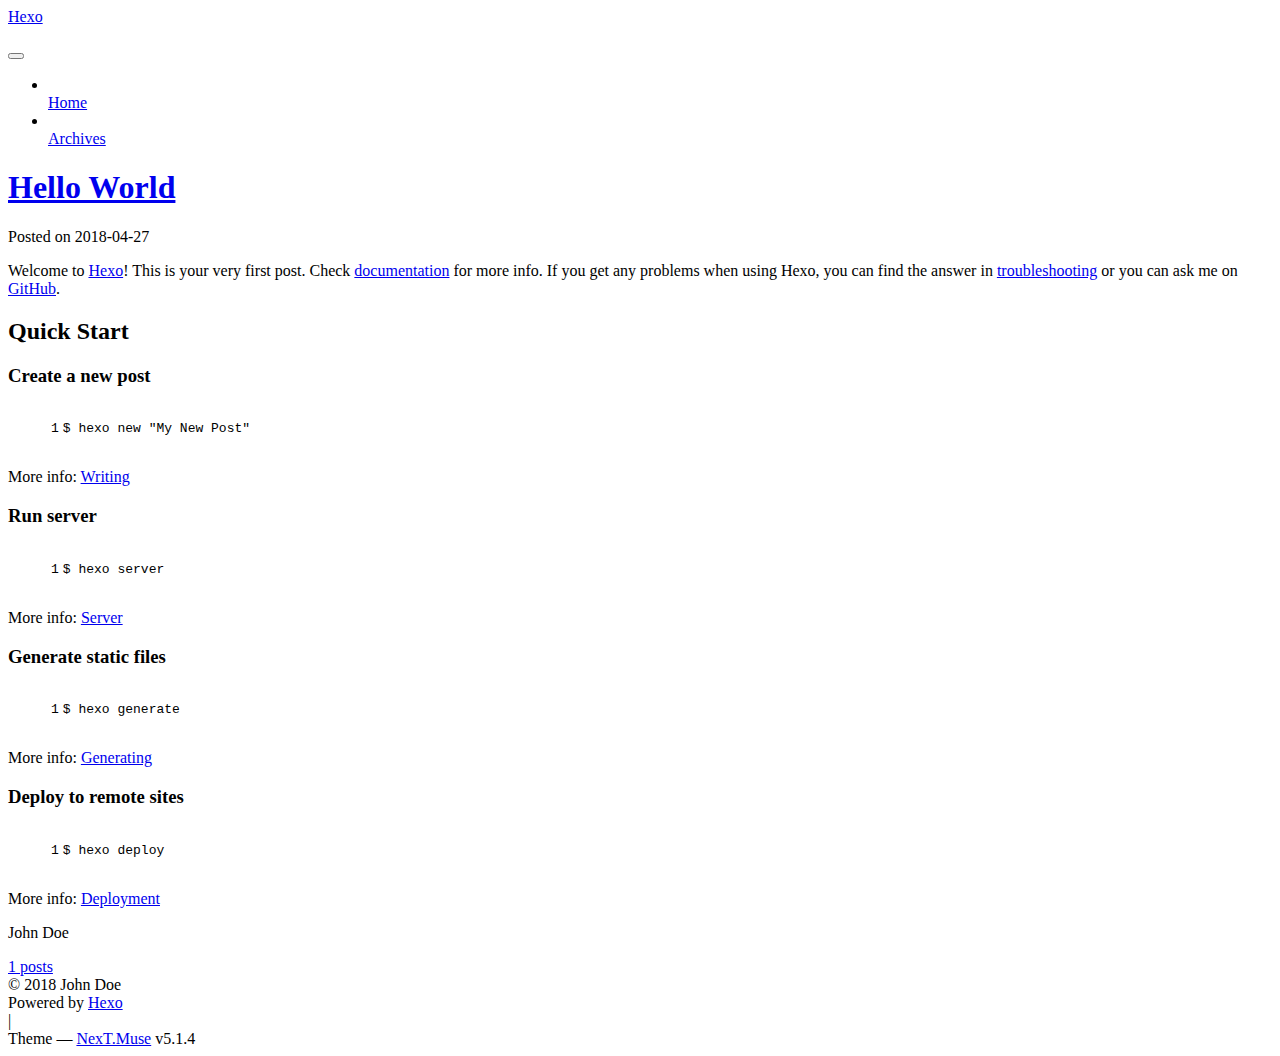
==== index.html @ a75dc96c "Site updated: 2018-04-29 16:10:20" ====
<!DOCTYPE html>



  


<html class="theme-next muse use-motion" lang="">
<head>
  <meta charset="UTF-8"/>
<meta http-equiv="X-UA-Compatible" content="IE=edge" />
<meta name="viewport" content="width=device-width, initial-scale=1, maximum-scale=1"/>
<meta name="theme-color" content="#222">









<meta http-equiv="Cache-Control" content="no-transform" />
<meta http-equiv="Cache-Control" content="no-siteapp" />
















  
  
  <link href="/lib/fancybox/source/jquery.fancybox.css?v=2.1.5" rel="stylesheet" type="text/css" />







<link href="/lib/font-awesome/css/font-awesome.min.css?v=4.6.2" rel="stylesheet" type="text/css" />

<link href="/css/main.css?v=5.1.4" rel="stylesheet" type="text/css" />


  <link rel="apple-touch-icon" sizes="180x180" href="/images/apple-touch-icon-next.png?v=5.1.4">


  <link rel="icon" type="image/png" sizes="32x32" href="/images/favicon-32x32-next.png?v=5.1.4">


  <link rel="icon" type="image/png" sizes="16x16" href="/images/favicon-16x16-next.png?v=5.1.4">


  <link rel="mask-icon" href="/images/logo.svg?v=5.1.4" color="#222">





  <meta name="keywords" content="Jiang,Hui" />










<meta property="og:type" content="website">
<meta property="og:title" content="Hexo">
<meta property="og:url" content="http://yoursite.com/index.html">
<meta property="og:site_name" content="Hexo">
<meta property="og:locale" content="default">
<meta name="twitter:card" content="summary">
<meta name="twitter:title" content="Hexo">



<script type="text/javascript" id="hexo.configurations">
  var NexT = window.NexT || {};
  var CONFIG = {
    root: '/',
    scheme: 'Muse',
    version: '5.1.4',
    sidebar: {"position":"left","display":"post","offset":12,"b2t":false,"scrollpercent":false,"onmobile":false},
    fancybox: true,
    tabs: true,
    motion: {"enable":true,"async":false,"transition":{"post_block":"fadeIn","post_header":"slideDownIn","post_body":"slideDownIn","coll_header":"slideLeftIn","sidebar":"slideUpIn"}},
    duoshuo: {
      userId: '0',
      author: 'Author'
    },
    algolia: {
      applicationID: '',
      apiKey: '',
      indexName: '',
      hits: {"per_page":10},
      labels: {"input_placeholder":"Search for Posts","hits_empty":"We didn't find any results for the search: ${query}","hits_stats":"${hits} results found in ${time} ms"}
    }
  };
</script>



  <link rel="canonical" href="http://yoursite.com/"/>





  <title>Hexo</title>
  








</head>

<body itemscope itemtype="http://schema.org/WebPage" lang="default">

  
  
    
  

  <div class="container sidebar-position-left 
  page-home">
    <div class="headband"></div>

    <header id="header" class="header" itemscope itemtype="http://schema.org/WPHeader">
      <div class="header-inner"><div class="site-brand-wrapper">
  <div class="site-meta ">
    

    <div class="custom-logo-site-title">
      <a href="/"  class="brand" rel="start">
        <span class="logo-line-before"><i></i></span>
        <span class="site-title">Hexo</span>
        <span class="logo-line-after"><i></i></span>
      </a>
    </div>
      
        <p class="site-subtitle"></p>
      
  </div>

  <div class="site-nav-toggle">
    <button>
      <span class="btn-bar"></span>
      <span class="btn-bar"></span>
      <span class="btn-bar"></span>
    </button>
  </div>
</div>

<nav class="site-nav">
  

  
    <ul id="menu" class="menu">
      
        
        <li class="menu-item menu-item-home">
          <a href="/" rel="section">
            
              <i class="menu-item-icon fa fa-fw fa-home"></i> <br />
            
            Home
          </a>
        </li>
      
        
        <li class="menu-item menu-item-archives">
          <a href="/archives/" rel="section">
            
              <i class="menu-item-icon fa fa-fw fa-archive"></i> <br />
            
            Archives
          </a>
        </li>
      

      
    </ul>
  

  
</nav>



 </div>
    </header>

    <main id="main" class="main">
      <div class="main-inner">
        <div class="content-wrap">
          <div id="content" class="content">
            
  <section id="posts" class="posts-expand">
    
      

  

  
  
  

  <article class="post post-type-normal" itemscope itemtype="http://schema.org/Article">
  
  
  
  <div class="post-block">
    <link itemprop="mainEntityOfPage" href="http://yoursite.com/2018/04/27/hello-world/">

    <span hidden itemprop="author" itemscope itemtype="http://schema.org/Person">
      <meta itemprop="name" content="John Doe">
      <meta itemprop="description" content="">
      <meta itemprop="image" content="/images/avatar.gif">
    </span>

    <span hidden itemprop="publisher" itemscope itemtype="http://schema.org/Organization">
      <meta itemprop="name" content="Hexo">
    </span>

    
      <header class="post-header">

        
        
          <h1 class="post-title" itemprop="name headline">
                
                <a class="post-title-link" href="/2018/04/27/hello-world/" itemprop="url">Hello World</a></h1>
        

        <div class="post-meta">
          <span class="post-time">
            
              <span class="post-meta-item-icon">
                <i class="fa fa-calendar-o"></i>
              </span>
              
                <span class="post-meta-item-text">Posted on</span>
              
              <time title="Post created" itemprop="dateCreated datePublished" datetime="2018-04-27T11:59:45+08:00">
                2018-04-27
              </time>
            

            

            
          </span>

          

          
            
          

          
          

          

          

          

        </div>
      </header>
    

    
    
    
    <div class="post-body" itemprop="articleBody">

      
      

      
        
          
            <p>Welcome to <a href="https://hexo.io/" target="_blank" rel="noopener">Hexo</a>! This is your very first post. Check <a href="https://hexo.io/docs/" target="_blank" rel="noopener">documentation</a> for more info. If you get any problems when using Hexo, you can find the answer in <a href="https://hexo.io/docs/troubleshooting.html" target="_blank" rel="noopener">troubleshooting</a> or you can ask me on <a href="https://github.com/hexojs/hexo/issues" target="_blank" rel="noopener">GitHub</a>.</p>
<h2 id="Quick-Start"><a href="#Quick-Start" class="headerlink" title="Quick Start"></a>Quick Start</h2><h3 id="Create-a-new-post"><a href="#Create-a-new-post" class="headerlink" title="Create a new post"></a>Create a new post</h3><figure class="highlight bash"><table><tr><td class="gutter"><pre><span class="line">1</span><br></pre></td><td class="code"><pre><span class="line">$ hexo new <span class="string">"My New Post"</span></span><br></pre></td></tr></table></figure>
<p>More info: <a href="https://hexo.io/docs/writing.html" target="_blank" rel="noopener">Writing</a></p>
<h3 id="Run-server"><a href="#Run-server" class="headerlink" title="Run server"></a>Run server</h3><figure class="highlight bash"><table><tr><td class="gutter"><pre><span class="line">1</span><br></pre></td><td class="code"><pre><span class="line">$ hexo server</span><br></pre></td></tr></table></figure>
<p>More info: <a href="https://hexo.io/docs/server.html" target="_blank" rel="noopener">Server</a></p>
<h3 id="Generate-static-files"><a href="#Generate-static-files" class="headerlink" title="Generate static files"></a>Generate static files</h3><figure class="highlight bash"><table><tr><td class="gutter"><pre><span class="line">1</span><br></pre></td><td class="code"><pre><span class="line">$ hexo generate</span><br></pre></td></tr></table></figure>
<p>More info: <a href="https://hexo.io/docs/generating.html" target="_blank" rel="noopener">Generating</a></p>
<h3 id="Deploy-to-remote-sites"><a href="#Deploy-to-remote-sites" class="headerlink" title="Deploy to remote sites"></a>Deploy to remote sites</h3><figure class="highlight bash"><table><tr><td class="gutter"><pre><span class="line">1</span><br></pre></td><td class="code"><pre><span class="line">$ hexo deploy</span><br></pre></td></tr></table></figure>
<p>More info: <a href="https://hexo.io/docs/deployment.html" target="_blank" rel="noopener">Deployment</a></p>

          
        
      
    </div>
    
    
    

    

    

    

    <footer class="post-footer">
      

      

      

      
      
        <div class="post-eof"></div>
      
    </footer>
  </div>
  
  
  
  </article>


    
  </section>

  


          </div>
          


          

        </div>
        
          
  
  <div class="sidebar-toggle">
    <div class="sidebar-toggle-line-wrap">
      <span class="sidebar-toggle-line sidebar-toggle-line-first"></span>
      <span class="sidebar-toggle-line sidebar-toggle-line-middle"></span>
      <span class="sidebar-toggle-line sidebar-toggle-line-last"></span>
    </div>
  </div>

  <aside id="sidebar" class="sidebar">
    
    <div class="sidebar-inner">

      

      

      <section class="site-overview-wrap sidebar-panel sidebar-panel-active">
        <div class="site-overview">
          <div class="site-author motion-element" itemprop="author" itemscope itemtype="http://schema.org/Person">
            
              <p class="site-author-name" itemprop="name">John Doe</p>
              <p class="site-description motion-element" itemprop="description"></p>
          </div>

          <nav class="site-state motion-element">

            
              <div class="site-state-item site-state-posts">
              
                <a href="/archives/">
              
                  <span class="site-state-item-count">1</span>
                  <span class="site-state-item-name">posts</span>
                </a>
              </div>
            

            

            

          </nav>

          

          

          
          

          
          

          

        </div>
      </section>

      

      

    </div>
  </aside>


        
      </div>
    </main>

    <footer id="footer" class="footer">
      <div class="footer-inner">
        <div class="copyright">&copy; <span itemprop="copyrightYear">2018</span>
  <span class="with-love">
    <i class="fa fa-user"></i>
  </span>
  <span class="author" itemprop="copyrightHolder">John Doe</span>

  
</div>


  <div class="powered-by">Powered by <a class="theme-link" target="_blank" href="https://hexo.io">Hexo</a></div>



  <span class="post-meta-divider">|</span>



  <div class="theme-info">Theme &mdash; <a class="theme-link" target="_blank" href="https://github.com/iissnan/hexo-theme-next">NexT.Muse</a> v5.1.4</div>




        







        
      </div>
    </footer>

    
      <div class="back-to-top">
        <i class="fa fa-arrow-up"></i>
        
      </div>
    

    

  </div>

  

<script type="text/javascript">
  if (Object.prototype.toString.call(window.Promise) !== '[object Function]') {
    window.Promise = null;
  }
</script>









  












  
  
    <script type="text/javascript" src="/lib/jquery/index.js?v=2.1.3"></script>
  

  
  
    <script type="text/javascript" src="/lib/fastclick/lib/fastclick.min.js?v=1.0.6"></script>
  

  
  
    <script type="text/javascript" src="/lib/jquery_lazyload/jquery.lazyload.js?v=1.9.7"></script>
  

  
  
    <script type="text/javascript" src="/lib/velocity/velocity.min.js?v=1.2.1"></script>
  

  
  
    <script type="text/javascript" src="/lib/velocity/velocity.ui.min.js?v=1.2.1"></script>
  

  
  
    <script type="text/javascript" src="/lib/fancybox/source/jquery.fancybox.pack.js?v=2.1.5"></script>
  


  


  <script type="text/javascript" src="/js/src/utils.js?v=5.1.4"></script>

  <script type="text/javascript" src="/js/src/motion.js?v=5.1.4"></script>



  
  

  

  


  <script type="text/javascript" src="/js/src/bootstrap.js?v=5.1.4"></script>



  


  




	





  





  












  





  

  

  

  
  

  

  

  

</body>
</html>
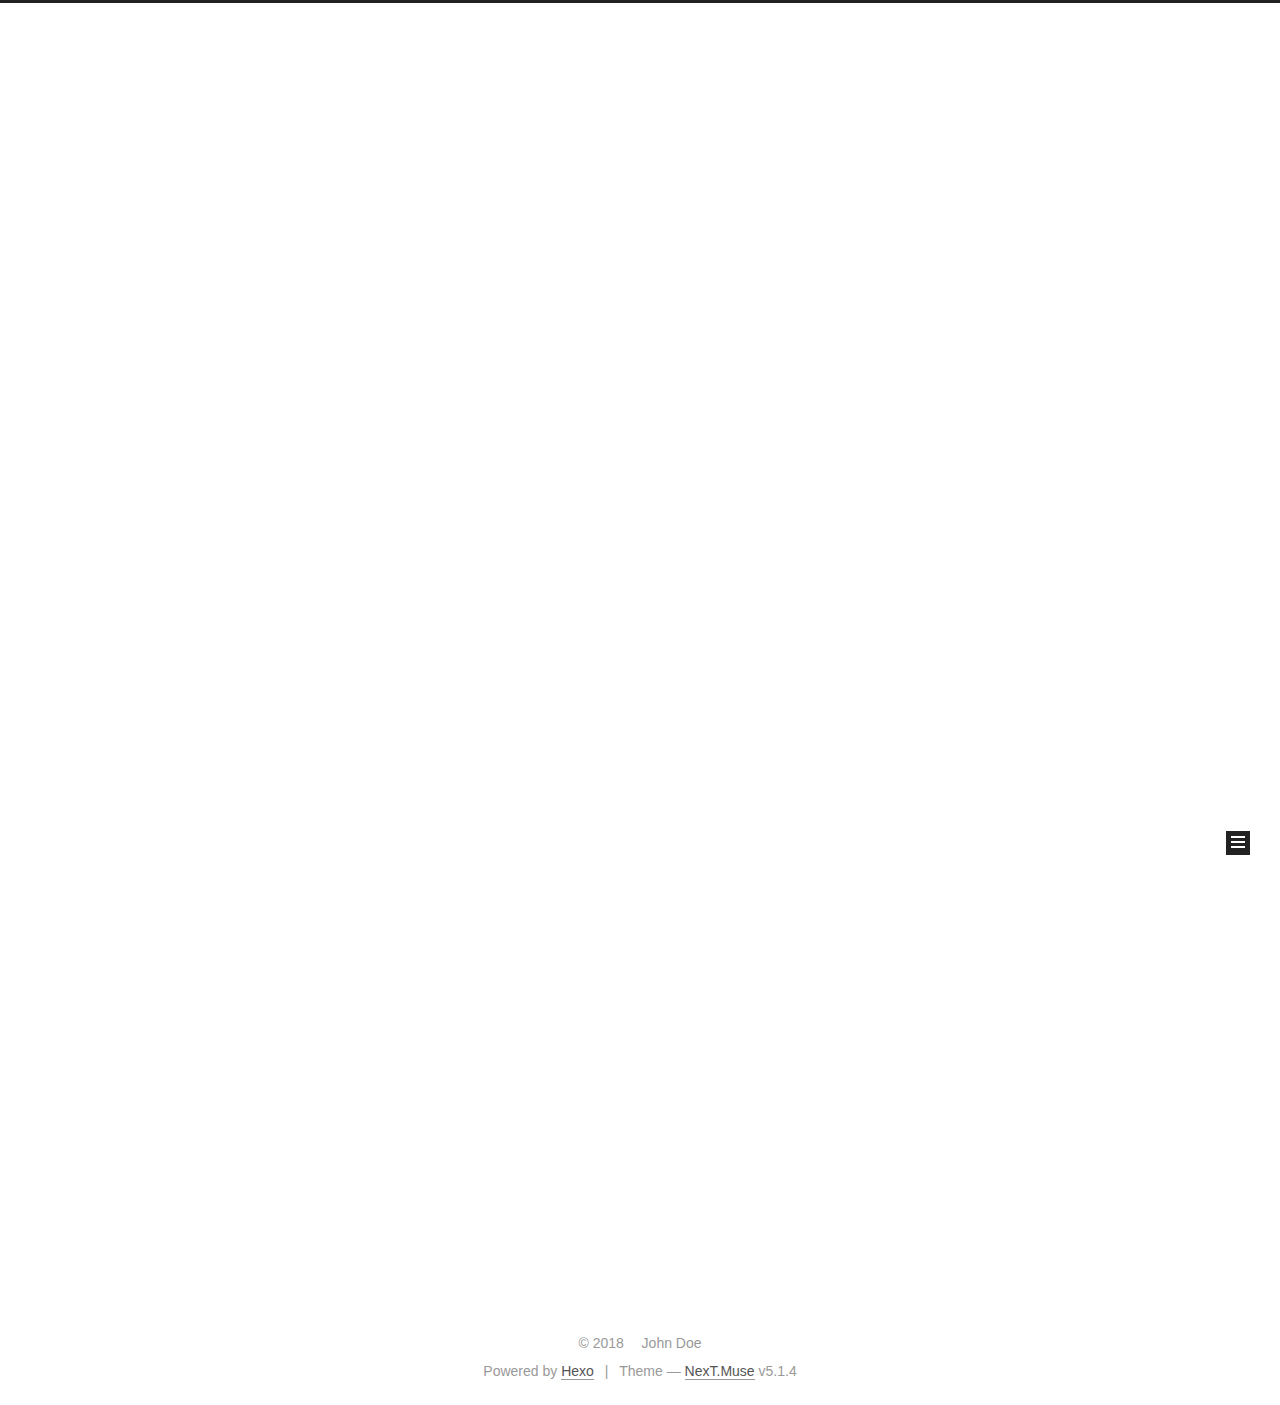
==== commit c2356a4c: "Site updated: 2018-04-29 16:12:42" ====
--- a/index.html
+++ b/index.html
@@ -68,7 +68,7 @@
 
 
 
-  <meta name="keywords" content="Jiang,Hui" />
+  <meta name="keywords" content="Hexo, NexT" />
 
 
 
--- a/css/main.css
+++ b/css/main.css
@@ -0,0 +1,2662 @@
+/* normalize.css v3.0.2 | MIT License | git.io/normalize */
+html {
+  font-family: sans-serif; /* 1 */
+  -ms-text-size-adjust: 100%; /* 2 */
+  -webkit-text-size-adjust: 100%; /* 2 */
+}
+body {
+  margin: 0;
+}
+article,
+aside,
+details,
+figcaption,
+figure,
+footer,
+header,
+hgroup,
+main,
+menu,
+nav,
+section,
+summary {
+  display: block;
+}
+audio,
+canvas,
+progress,
+video {
+  display: inline-block; /* 1 */
+  vertical-align: baseline; /* 2 */
+}
+audio:not([controls]) {
+  display: none;
+  height: 0;
+}
+[hidden],
+template {
+  display: none;
+}
+a {
+  background-color: transparent;
+}
+a:active,
+a:hover {
+  outline: 0;
+}
+abbr[title] {
+  border-bottom: 1px dotted;
+}
+b,
+strong {
+  font-weight: bold;
+}
+dfn {
+  font-style: italic;
+}
+h1 {
+  font-size: 2em;
+  margin: 0.67em 0;
+}
+mark {
+  background: #ff0;
+  color: #000;
+}
+small {
+  font-size: 80%;
+}
+sub,
+sup {
+  font-size: 75%;
+  line-height: 0;
+  position: relative;
+  vertical-align: baseline;
+}
+sup {
+  top: -0.5em;
+}
+sub {
+  bottom: -0.25em;
+}
+img {
+  border: 0;
+}
+svg:not(:root) {
+  overflow: hidden;
+}
+figure {
+  margin: 1em 40px;
+}
+hr {
+  -moz-box-sizing: content-box;
+  box-sizing: content-box;
+  height: 0;
+}
+pre {
+  overflow: auto;
+}
+code,
+kbd,
+pre,
+samp {
+  font-family: monospace, monospace;
+  font-size: 1em;
+}
+button,
+input,
+optgroup,
+select,
+textarea {
+  color: inherit; /* 1 */
+  font: inherit; /* 2 */
+  margin: 0; /* 3 */
+}
+button {
+  overflow: visible;
+}
+button,
+select {
+  text-transform: none;
+}
+button,
+html input[type="button"],
+input[type="reset"],
+input[type="submit"] {
+  -webkit-appearance: button; /* 2 */
+  cursor: pointer; /* 3 */
+}
+button[disabled],
+html input[disabled] {
+  cursor: default;
+}
+button::-moz-focus-inner,
+input::-moz-focus-inner {
+  border: 0;
+  padding: 0;
+}
+input {
+  line-height: normal;
+}
+input[type="checkbox"],
+input[type="radio"] {
+  box-sizing: border-box; /* 1 */
+  padding: 0; /* 2 */
+}
+input[type="number"]::-webkit-inner-spin-button,
+input[type="number"]::-webkit-outer-spin-button {
+  height: auto;
+}
+input[type="search"] {
+  -webkit-appearance: textfield; /* 1 */
+  -moz-box-sizing: content-box;
+  -webkit-box-sizing: content-box; /* 2 */
+  box-sizing: content-box;
+}
+input[type="search"]::-webkit-search-cancel-button,
+input[type="search"]::-webkit-search-decoration {
+  -webkit-appearance: none;
+}
+fieldset {
+  border: 1px solid #c0c0c0;
+  margin: 0 2px;
+  padding: 0.35em 0.625em 0.75em;
+}
+legend {
+  border: 0; /* 1 */
+  padding: 0; /* 2 */
+}
+textarea {
+  overflow: auto;
+}
+optgroup {
+  font-weight: bold;
+}
+table {
+  border-collapse: collapse;
+  border-spacing: 0;
+}
+td,
+th {
+  padding: 0;
+}
+::selection {
+  background: #262a30;
+  color: #fff;
+}
+body {
+  position: relative;
+  font-family: 'Lato', "PingFang SC", "Microsoft YaHei", sans-serif;
+  font-size: 14px;
+  line-height: 2;
+  color: #555;
+  background: #fff;
+}
+@media (max-width: 767px) {
+  body {
+    padding-right: 0 !important;
+  }
+}
+@media (min-width: 768px) and (max-width: 991px) {
+  body {
+    padding-right: 0 !important;
+  }
+}
+@media (min-width: 1600px) {
+  body {
+    font-size: 16px;
+  }
+}
+h1,
+h2,
+h3,
+h4,
+h5,
+h6 {
+  margin: 0;
+  padding: 0;
+  font-weight: bold;
+  line-height: 1.5;
+  font-family: 'Lato', "PingFang SC", "Microsoft YaHei", sans-serif;
+}
+h2,
+h3,
+h4,
+h5,
+h6 {
+  margin: 20px 0 15px;
+}
+h1 {
+  font-size: 22px;
+}
+@media (max-width: 767px) {
+  h1 {
+    font-size: 18px;
+  }
+}
+h2 {
+  font-size: 20px;
+}
+@media (max-width: 767px) {
+  h2 {
+    font-size: 16px;
+  }
+}
+h3 {
+  font-size: 18px;
+}
+@media (max-width: 767px) {
+  h3 {
+    font-size: 14px;
+  }
+}
+h4 {
+  font-size: 16px;
+}
+@media (max-width: 767px) {
+  h4 {
+    font-size: 12px;
+  }
+}
+h5 {
+  font-size: 14px;
+}
+@media (max-width: 767px) {
+  h5 {
+    font-size: 10px;
+  }
+}
+h6 {
+  font-size: 12px;
+}
+@media (max-width: 767px) {
+  h6 {
+    font-size: 8px;
+  }
+}
+p {
+  margin: 0 0 20px 0;
+}
+a {
+  color: #555;
+  text-decoration: none;
+  outline: none;
+  border-bottom: 1px solid #999;
+  word-wrap: break-word;
+}
+a:hover {
+  color: #222;
+  border-bottom-color: #222;
+}
+blockquote {
+  margin: 0;
+  padding: 0;
+}
+img {
+  display: block;
+  margin: auto;
+  max-width: 100%;
+  height: auto;
+}
+hr {
+  margin: 40px 0;
+  height: 3px;
+  border: none;
+  background-color: #ddd;
+  background-image: repeating-linear-gradient(-45deg, #fff, #fff 4px, transparent 4px, transparent 8px);
+}
+blockquote {
+  padding: 0 15px;
+  color: #666;
+  border-left: 4px solid #ddd;
+}
+blockquote cite::before {
+  content: "-";
+  padding: 0 5px;
+}
+dt {
+  font-weight: 700;
+}
+dd {
+  margin: 0;
+  padding: 0;
+}
+kbd {
+  border: 1px solid #ccc;
+  border-radius: 0.2em;
+  box-shadow: 0.1em 0.1em 0.2em rgba(0,0,0,0.1);
+  background-color: #f9f9f9;
+  font-family: inherit;
+  background-image: -webkit-linear-gradient(top, #eee, #fff, #eee);
+  padding: 0.1em 0.3em;
+  white-space: nowrap;
+}
+.text-left {
+  text-align: left;
+}
+.text-center {
+  text-align: center;
+}
+.text-right {
+  text-align: right;
+}
+.text-justify {
+  text-align: justify;
+}
+.text-nowrap {
+  white-space: nowrap;
+}
+.text-lowercase {
+  text-transform: lowercase;
+}
+.text-uppercase {
+  text-transform: uppercase;
+}
+.text-capitalize {
+  text-transform: capitalize;
+}
+.center-block {
+  display: block;
+  margin-left: auto;
+  margin-right: auto;
+}
+.clearfix:before,
+.clearfix:after {
+  content: " ";
+  display: table;
+}
+.clearfix:after {
+  clear: both;
+}
+.pullquote {
+  width: 45%;
+}
+.pullquote.left {
+  float: left;
+  margin-left: 5px;
+  margin-right: 10px;
+}
+.pullquote.right {
+  float: right;
+  margin-left: 10px;
+  margin-right: 5px;
+}
+.affix.affix.affix {
+  position: fixed;
+}
+.translation {
+  margin-top: -20px;
+  font-size: 14px;
+  color: #999;
+}
+.scrollbar-measure {
+  width: 100px;
+  height: 100px;
+  overflow: scroll;
+  position: absolute;
+  top: -9999px;
+}
+.use-motion .motion-element {
+  opacity: 0;
+}
+table {
+  margin: 20px 0;
+  width: 100%;
+  border-collapse: collapse;
+  border-spacing: 0;
+  border: 1px solid #ddd;
+  font-size: 14px;
+  table-layout: fixed;
+  word-wrap: break-all;
+}
+table>tbody>tr:nth-of-type(odd) {
+  background-color: #f9f9f9;
+}
+table>tbody>tr:hover {
+  background-color: #f5f5f5;
+}
+caption,
+th,
+td {
+  padding: 8px;
+  text-align: left;
+  vertical-align: middle;
+  font-weight: normal;
+}
+th,
+td {
+  border-bottom: 3px solid #ddd;
+  border-right: 1px solid #eee;
+}
+th {
+  padding-bottom: 10px;
+  font-weight: 700;
+}
+td {
+  border-bottom-width: 1px;
+}
+html,
+body {
+  height: 100%;
+}
+.container {
+  position: relative;
+  min-height: 100%;
+}
+.header-inner {
+  margin: 0 auto;
+  padding: 100px 0 70px;
+  width: 700px;
+}
+@media (min-width: 1600px) {
+  .container .header-inner {
+    width: 900px;
+  }
+}
+.main {
+  padding-bottom: 150px;
+}
+.main-inner {
+  margin: 0 auto;
+  width: 700px;
+}
+@media (min-width: 1600px) {
+  .container .main-inner {
+    width: 900px;
+  }
+}
+.footer {
+  position: absolute;
+  left: 0;
+  bottom: 0;
+  width: 100%;
+  min-height: 50px;
+}
+.footer-inner {
+  box-sizing: border-box;
+  margin: 20px auto;
+  width: 700px;
+}
+@media (min-width: 1600px) {
+  .container .footer-inner {
+    width: 900px;
+  }
+}
+pre,
+.highlight {
+  overflow: auto;
+  margin: 20px 0;
+  padding: 0;
+  font-size: 13px;
+  color: #4d4d4c;
+  background: #f7f7f7;
+  line-height: 1.6;
+}
+pre,
+code {
+  font-family: consolas, Menlo, "PingFang SC", "Microsoft YaHei", monospace;
+}
+code {
+  padding: 2px 4px;
+  word-wrap: break-word;
+  color: #555;
+  background: #eee;
+  border-radius: 3px;
+  font-size: 13px;
+}
+pre {
+  padding: 10px;
+}
+pre code {
+  padding: 0;
+  color: #4d4d4c;
+  background: none;
+  text-shadow: none;
+}
+.highlight {
+  border-radius: 1px;
+}
+.highlight pre {
+  border: none;
+  margin: 0;
+  padding: 10px 0;
+}
+.highlight table {
+  margin: 0;
+  width: auto;
+  border: none;
+}
+.highlight td {
+  border: none;
+  padding: 0;
+}
+.highlight figcaption {
+  font-size: 1em;
+  color: #4d4d4c;
+  line-height: 1em;
+  margin-bottom: 1em;
+}
+.highlight figcaption:before,
+.highlight figcaption:after {
+  content: " ";
+  display: table;
+}
+.highlight figcaption:after {
+  clear: both;
+}
+.highlight figcaption a {
+  float: right;
+  color: #4d4d4c;
+}
+.highlight figcaption a:hover {
+  border-bottom-color: #4d4d4c;
+}
+.highlight .gutter pre {
+  padding-left: 10px;
+  padding-right: 10px;
+  color: #869194;
+  text-align: right;
+  background-color: #eff2f3;
+}
+.highlight .code pre {
+  width: 100%;
+  padding-left: 10px;
+  padding-right: 10px;
+  background-color: #f7f7f7;
+}
+.highlight .line {
+  height: 20px;
+}
+.gutter {
+  -webkit-user-select: none;
+  -moz-user-select: none;
+  -ms-user-select: none;
+  user-select: none;
+}
+.gist table {
+  width: auto;
+}
+.gist table td {
+  border: none;
+}
+pre .deletion {
+  background: #fdd;
+}
+pre .addition {
+  background: #dfd;
+}
+pre .meta {
+  color: #8959a8;
+}
+pre .comment {
+  color: #8e908c;
+}
+pre .variable,
+pre .attribute,
+pre .tag,
+pre .regexp,
+pre .ruby .constant,
+pre .xml .tag .title,
+pre .xml .pi,
+pre .xml .doctype,
+pre .html .doctype,
+pre .css .id,
+pre .css .class,
+pre .css .pseudo {
+  color: #c82829;
+}
+pre .number,
+pre .preprocessor,
+pre .built_in,
+pre .literal,
+pre .params,
+pre .constant,
+pre .command {
+  color: #f5871f;
+}
+pre .ruby .class .title,
+pre .css .rules .attribute,
+pre .string,
+pre .value,
+pre .inheritance,
+pre .header,
+pre .ruby .symbol,
+pre .xml .cdata,
+pre .special,
+pre .number,
+pre .formula {
+  color: #718c00;
+}
+pre .title,
+pre .css .hexcolor {
+  color: #3e999f;
+}
+pre .function,
+pre .python .decorator,
+pre .python .title,
+pre .ruby .function .title,
+pre .ruby .title .keyword,
+pre .perl .sub,
+pre .javascript .title,
+pre .coffeescript .title {
+  color: #4271ae;
+}
+pre .keyword,
+pre .javascript .function {
+  color: #8959a8;
+}
+.full-image.full-image.full-image.full-image {
+  border: none;
+  max-width: 100%;
+  width: auto;
+  margin: 20px auto 25px;
+}
+@media (min-width: 992px) {
+  .full-image.full-image.full-image.full-image {
+    max-width: none;
+    width: 110%;
+    margin: 25px -5%;
+  }
+}
+.blockquote-center,
+.page-home .post-type-quote blockquote,
+.page-post-detail .post-type-quote blockquote {
+  position: relative;
+  margin: 40px 0;
+  padding: 0;
+  border-left: none;
+  text-align: center;
+}
+.blockquote-center::before,
+.page-home .post-type-quote blockquote::before,
+.page-post-detail .post-type-quote blockquote::before,
+.blockquote-center::after,
+.page-home .post-type-quote blockquote::after,
+.page-post-detail .post-type-quote blockquote::after {
+  position: absolute;
+  content: ' ';
+  display: block;
+  width: 100%;
+  height: 24px;
+  opacity: 0.2;
+  background-repeat: no-repeat;
+  background-position: 0 -6px;
+  background-size: 22px 22px;
+}
+.blockquote-center::before,
+.page-home .post-type-quote blockquote::before,
+.page-post-detail .post-type-quote blockquote::before {
+  top: -20px;
+  background-image: url("../images/quote-l.svg");
+  border-top: 1px solid #ccc;
+}
+.blockquote-center::after,
+.page-home .post-type-quote blockquote::after,
+.page-post-detail .post-type-quote blockquote::after {
+  bottom: -20px;
+  background-image: url("../images/quote-r.svg");
+  border-bottom: 1px solid #ccc;
+  background-position: 100% 8px;
+}
+.blockquote-center p,
+.page-home .post-type-quote blockquote p,
+.page-post-detail .post-type-quote blockquote p,
+.blockquote-center div,
+.page-home .post-type-quote blockquote div,
+.page-post-detail .post-type-quote blockquote div {
+  text-align: center;
+}
+.post .post-body .group-picture img {
+  box-sizing: border-box;
+  padding: 0 3px;
+  border: none;
+}
+.post .group-picture-row {
+  overflow: hidden;
+  margin-top: 6px;
+}
+.post .group-picture-row:first-child {
+  margin-top: 0;
+}
+.post .group-picture-column {
+  float: left;
+}
+.page-post-detail .post-body .group-picture-column {
+  float: none;
+  margin-top: 10px;
+  width: auto !important;
+}
+.page-post-detail .post-body .group-picture-column img {
+  margin: 0 auto;
+}
+.page-archive .group-picture-container {
+  overflow: hidden;
+}
+.page-archive .group-picture-row {
+  float: left;
+}
+.page-archive .group-picture-row:first-child {
+  margin-top: 6px;
+}
+.page-archive .group-picture-column {
+  max-width: 150px;
+  max-height: 150px;
+}
+.post-body .note {
+  position: relative;
+  padding: 15px;
+  margin-bottom: 20px;
+  border: 1px solid #eee;
+  border-left-width: 5px;
+  border-radius: 3px;
+}
+.post-body .note h2,
+.post-body .note h3,
+.post-body .note h4,
+.post-body .note h5,
+.post-body .note h6 {
+  margin-top: 0;
+  margin-bottom: 0;
+  border-bottom: initial;
+  padding-top: 0 !important;
+}
+.post-body .note p:first-child,
+.post-body .note ul:first-child,
+.post-body .note ol:first-child,
+.post-body .note table:first-child,
+.post-body .note pre:first-child,
+.post-body .note blockquote:first-child {
+  margin-top: 0;
+}
+.post-body .note p:last-child,
+.post-body .note ul:last-child,
+.post-body .note ol:last-child,
+.post-body .note table:last-child,
+.post-body .note pre:last-child,
+.post-body .note blockquote:last-child {
+  margin-bottom: 0;
+}
+.post-body .note.default {
+  border-left-color: #777;
+}
+.post-body .note.default h2,
+.post-body .note.default h3,
+.post-body .note.default h4,
+.post-body .note.default h5,
+.post-body .note.default h6 {
+  color: #777;
+}
+.post-body .note.primary {
+  border-left-color: #6f42c1;
+}
+.post-body .note.primary h2,
+.post-body .note.primary h3,
+.post-body .note.primary h4,
+.post-body .note.primary h5,
+.post-body .note.primary h6 {
+  color: #6f42c1;
+}
+.post-body .note.info {
+  border-left-color: #428bca;
+}
+.post-body .note.info h2,
+.post-body .note.info h3,
+.post-body .note.info h4,
+.post-body .note.info h5,
+.post-body .note.info h6 {
+  color: #428bca;
+}
+.post-body .note.success {
+  border-left-color: #5cb85c;
+}
+.post-body .note.success h2,
+.post-body .note.success h3,
+.post-body .note.success h4,
+.post-body .note.success h5,
+.post-body .note.success h6 {
+  color: #5cb85c;
+}
+.post-body .note.warning {
+  border-left-color: #f0ad4e;
+}
+.post-body .note.warning h2,
+.post-body .note.warning h3,
+.post-body .note.warning h4,
+.post-body .note.warning h5,
+.post-body .note.warning h6 {
+  color: #f0ad4e;
+}
+.post-body .note.danger {
+  border-left-color: #d9534f;
+}
+.post-body .note.danger h2,
+.post-body .note.danger h3,
+.post-body .note.danger h4,
+.post-body .note.danger h5,
+.post-body .note.danger h6 {
+  color: #d9534f;
+}
+.post-body .label {
+  display: inline;
+  padding: 0 2px;
+  white-space: nowrap;
+}
+.post-body .label.default {
+  background-color: #f0f0f0;
+}
+.post-body .label.primary {
+  background-color: #efe6f7;
+}
+.post-body .label.info {
+  background-color: #e5f2f8;
+}
+.post-body .label.success {
+  background-color: #e7f4e9;
+}
+.post-body .label.warning {
+  background-color: #fcf6e1;
+}
+.post-body .label.danger {
+  background-color: #fae8eb;
+}
+.post-body .tabs {
+  position: relative;
+  display: block;
+  margin-bottom: 20px;
+  padding-top: 10px;
+}
+.post-body .tabs ul.nav-tabs {
+  margin: 0;
+  padding: 0;
+  display: flex;
+  margin-bottom: -1px;
+}
+@media (max-width: 413px) {
+  .post-body .tabs ul.nav-tabs {
+    display: block;
+    margin-bottom: 5px;
+  }
+}
+.post-body .tabs ul.nav-tabs li.tab {
+  list-style-type: none !important;
+  margin: 0 0.25em 0 0;
+  border-top: 3px solid transparent;
+  border-left: 1px solid transparent;
+  border-right: 1px solid transparent;
+}
+@media (max-width: 413px) {
+  .post-body .tabs ul.nav-tabs li.tab {
+    margin: initial;
+    border-top: 1px solid transparent;
+    border-left: 3px solid transparent;
+    border-right: 1px solid transparent;
+    border-bottom: 1px solid transparent;
+  }
+}
+.post-body .tabs ul.nav-tabs li.tab a {
+  outline: 0;
+  border-bottom: initial;
+  display: block;
+  line-height: 1.8em;
+  padding: 0.25em 0.75em;
+  transition-duration: 0.2s;
+  transition-timing-function: ease-out;
+  transition-delay: 0s;
+}
+.post-body .tabs ul.nav-tabs li.tab a i {
+  width: 1.285714285714286em;
+}
+.post-body .tabs ul.nav-tabs li.tab.active {
+  border-top: 3px solid #fc6423;
+  border-left: 1px solid #ddd;
+  border-right: 1px solid #ddd;
+  background-color: #fff;
+}
+@media (max-width: 413px) {
+  .post-body .tabs ul.nav-tabs li.tab.active {
+    border-top: 1px solid #ddd;
+    border-left: 3px solid #fc6423;
+    border-right: 1px solid #ddd;
+    border-bottom: 1px solid #ddd;
+  }
+}
+.post-body .tabs ul.nav-tabs li.tab.active a {
+  cursor: default;
+  color: #555;
+}
+.post-body .tabs .tab-content {
+  background-color: #fff;
+}
+.post-body .tabs .tab-content .tab-pane {
+  border: 1px solid #ddd;
+  padding: 20px 20px 0 20px;
+}
+.post-body .tabs .tab-content .tab-pane:not(.active) {
+  display: none !important;
+}
+.post-body .tabs .tab-content .tab-pane.active {
+  display: block !important;
+}
+.btn {
+  display: inline-block;
+  padding: 0 20px;
+  font-size: 14px;
+  color: #fff;
+  background: #222;
+  border: 2px solid #222;
+  text-decoration: none;
+  border-radius: 0;
+  transition-property: background-color;
+  transition-duration: 0.2s;
+  transition-timing-function: ease-in-out;
+  transition-delay: 0s;
+  line-height: 2;
+}
+.btn:hover {
+  border-color: #222;
+  color: #222;
+  background: #fff;
+}
+.btn +.btn {
+  margin: 0 0 8px 8px;
+}
+.btn .fa-fw {
+  width: 1.285714285714286em;
+  text-align: left;
+}
+.btn-bar {
+  display: block;
+  width: 22px;
+  height: 2px;
+  background: #555;
+  border-radius: 1px;
+}
+.btn-bar+.btn-bar {
+  margin-top: 4px;
+}
+.pagination {
+  margin: 120px 0 40px;
+  text-align: center;
+  border-top: 1px solid #eee;
+}
+.page-number-basic,
+.pagination .prev,
+.pagination .next,
+.pagination .page-number,
+.pagination .space {
+  display: inline-block;
+  position: relative;
+  top: -1px;
+  margin: 0 10px;
+  padding: 0 11px;
+}
+@media (max-width: 767px) {
+  .page-number-basic,
+  .pagination .prev,
+  .pagination .next,
+  .pagination .page-number,
+  .pagination .space {
+    margin: 0 5px;
+  }
+}
+.pagination .prev,
+.pagination .next,
+.pagination .page-number {
+  border-bottom: 0;
+  border-top: 1px solid #eee;
+  transition-property: border-color;
+  transition-duration: 0.2s;
+  transition-timing-function: ease-in-out;
+  transition-delay: 0s;
+}
+.pagination .prev:hover,
+.pagination .next:hover,
+.pagination .page-number:hover {
+  border-top-color: #222;
+}
+.pagination .space {
+  padding: 0;
+  margin: 0;
+}
+.pagination .prev {
+  margin-left: 0;
+}
+.pagination .next {
+  margin-right: 0;
+}
+.pagination .page-number.current {
+  color: #fff;
+  background: #ccc;
+  border-top-color: #ccc;
+}
+@media (max-width: 767px) {
+  .pagination {
+    border-top: none;
+  }
+  .pagination .prev,
+  .pagination .next,
+  .pagination .page-number {
+    margin-bottom: 10px;
+    border-top: 0;
+    border-bottom: 1px solid #eee;
+    padding: 0 10px;
+  }
+  .pagination .prev:hover,
+  .pagination .next:hover,
+  .pagination .page-number:hover {
+    border-bottom-color: #222;
+  }
+}
+.comments {
+  margin: 60px 20px 0;
+}
+.tag-cloud {
+  text-align: center;
+}
+.tag-cloud a {
+  display: inline-block;
+  margin: 10px;
+}
+.back-to-top {
+  box-sizing: border-box;
+  position: fixed;
+  bottom: -100px;
+  right: 30px;
+  z-index: 1050;
+  padding: 0 6px;
+  width: 24px;
+  background: #222;
+  font-size: 12px;
+  opacity: 1;
+  color: #fff;
+  cursor: pointer;
+  text-align: center;
+  -webkit-transform: translateZ(0);
+  transition-property: bottom;
+  transition-duration: 0.2s;
+  transition-timing-function: ease-in-out;
+  transition-delay: 0s;
+}
+@media (min-width: 768px) and (max-width: 991px) {
+  .back-to-top {
+    display: none !important;
+  }
+}
+@media (max-width: 767px) {
+  .back-to-top {
+    display: none !important;
+  }
+}
+.back-to-top.back-to-top-on {
+  bottom: 19px;
+}
+.header {
+  background: transparent;
+}
+.header-inner {
+  position: relative;
+}
+.headband {
+  height: 3px;
+  background: #222;
+}
+.site-meta {
+  margin: 0;
+  text-align: center;
+}
+@media (max-width: 767px) {
+  .site-meta {
+    text-align: center;
+  }
+}
+.brand {
+  position: relative;
+  display: inline-block;
+  padding: 0 40px;
+  color: #fff;
+  background: #222;
+  border-bottom: none;
+}
+.brand:hover {
+  color: #fff;
+}
+.logo {
+  display: inline-block;
+  margin-right: 5px;
+  line-height: 36px;
+  vertical-align: top;
+}
+.site-title {
+  display: inline-block;
+  vertical-align: top;
+  line-height: 36px;
+  font-size: 20px;
+  font-weight: normal;
+  font-family: 'Lato', "PingFang SC", "Microsoft YaHei", sans-serif;
+}
+.site-subtitle {
+  margin-top: 10px;
+  font-size: 13px;
+  color: #999;
+}
+.use-motion .brand {
+  opacity: 0;
+}
+.use-motion .logo,
+.use-motion .site-title,
+.use-motion .site-subtitle {
+  opacity: 0;
+  position: relative;
+  top: -10px;
+}
+.site-nav-toggle {
+  display: none;
+  position: absolute;
+  top: 10px;
+  left: 10px;
+}
+@media (max-width: 767px) {
+  .site-nav-toggle {
+    display: block;
+  }
+}
+.site-nav-toggle button {
+  margin-top: 2px;
+  padding: 9px 10px;
+  background: transparent;
+  border: none;
+}
+@media (max-width: 767px) {
+  .site-nav {
+    display: none;
+    margin: 0 -10px;
+    padding: 0 10px;
+    clear: both;
+    border-top: 1px solid #ddd;
+  }
+}
+@media (min-width: 768px) and (max-width: 991px) {
+  .site-nav {
+    display: block !important;
+  }
+}
+@media (min-width: 992px) {
+  .site-nav {
+    display: block !important;
+  }
+}
+.menu {
+  margin-top: 20px;
+  padding-left: 0;
+  text-align: center;
+}
+.menu .menu-item {
+  display: inline-block;
+  margin: 0 10px;
+  list-style: none;
+}
+@media screen and (max-width: 767px) {
+  .menu .menu-item {
+    margin-top: 10px;
+  }
+}
+.menu .menu-item a {
+  display: block;
+  font-size: 13px;
+  line-height: inherit;
+  border-bottom: 1px solid transparent;
+  transition-property: border-color;
+  transition-duration: 0.2s;
+  transition-timing-function: ease-in-out;
+  transition-delay: 0s;
+}
+.menu .menu-item a:hover {
+  border-bottom-color: #222;
+}
+.menu .menu-item .fa {
+  margin-right: 5px;
+}
+.use-motion .menu-item {
+  opacity: 0;
+}
+.post-body {
+  font-family: 'Lato', "PingFang SC", "Microsoft YaHei", sans-serif;
+}
+@media (max-width: 767px) {
+  .post-body {
+    word-break: break-word;
+  }
+}
+.post-body .fancybox img {
+  display: block !important;
+  margin: 0 auto;
+  cursor: pointer;
+  cursor: zoom-in;
+  cursor: -webkit-zoom-in;
+}
+.post-body .image-caption,
+.post-body .figure .caption {
+  margin: -20px auto 15px;
+  text-align: center;
+  font-size: 14px;
+  color: #999;
+  font-weight: bold;
+  line-height: 1;
+}
+.post-sticky-flag {
+  display: inline-block;
+  font-size: 16px;
+  -ms-transform: rotate(30deg);
+  -webkit-transform: rotate(30deg);
+  -moz-transform: rotate(30deg);
+  -ms-transform: rotate(30deg);
+  -o-transform: rotate(30deg);
+  transform: rotate(30deg);
+}
+.use-motion .post-block,
+.use-motion .pagination,
+.use-motion .comments {
+  opacity: 0;
+}
+.use-motion .post-header {
+  opacity: 0;
+}
+.use-motion .post-body {
+  opacity: 0;
+}
+.use-motion .collection-title {
+  opacity: 0;
+}
+.posts-expand {
+  padding-top: 40px;
+}
+@media (max-width: 767px) {
+  .posts-expand {
+    margin: 0 20px;
+  }
+  .post-body pre .gutter pre {
+    padding-right: 10px;
+  }
+  .post-body .highlight {
+    margin-left: 0px;
+    margin-right: 0px;
+    padding: 0;
+  }
+  .post-body .highlight .gutter pre {
+    padding-right: 10px;
+  }
+}
+@media (min-width: 992px) {
+  .posts-expand .post-body {
+    text-align: justify;
+  }
+}
+.posts-expand .post-body h2,
+.posts-expand .post-body h3,
+.posts-expand .post-body h4,
+.posts-expand .post-body h5,
+.posts-expand .post-body h6 {
+  padding-top: 10px;
+}
+.posts-expand .post-body h2 .header-anchor,
+.posts-expand .post-body h3 .header-anchor,
+.posts-expand .post-body h4 .header-anchor,
+.posts-expand .post-body h5 .header-anchor,
+.posts-expand .post-body h6 .header-anchor {
+  float: right;
+  margin-left: 10px;
+  color: #ccc;
+  border-bottom-style: none;
+  visibility: hidden;
+}
+.posts-expand .post-body h2 .header-anchor:hover,
+.posts-expand .post-body h3 .header-anchor:hover,
+.posts-expand .post-body h4 .header-anchor:hover,
+.posts-expand .post-body h5 .header-anchor:hover,
+.posts-expand .post-body h6 .header-anchor:hover {
+  color: inherit;
+}
+.posts-expand .post-body h2:hover .header-anchor,
+.posts-expand .post-body h3:hover .header-anchor,
+.posts-expand .post-body h4:hover .header-anchor,
+.posts-expand .post-body h5:hover .header-anchor,
+.posts-expand .post-body h6:hover .header-anchor {
+  visibility: visible;
+}
+.posts-expand .post-body ul li {
+  list-style: circle;
+}
+.posts-expand .post-body img {
+  box-sizing: border-box;
+  margin: auto;
+  padding: 3px;
+  border: 1px solid #ddd;
+}
+.posts-expand .post-body .fancybox img {
+  margin: 0 auto 25px;
+}
+@media (max-width: 767px) {
+  .posts-collapse {
+    margin: 0 20px;
+  }
+  .posts-collapse .post-title,
+  .posts-collapse .post-meta {
+    display: block;
+    width: auto;
+    text-align: left;
+  }
+}
+.posts-collapse {
+  position: relative;
+  z-index: 1010;
+  margin-left: 55px;
+}
+.posts-collapse::after {
+  content: " ";
+  position: absolute;
+  top: 20px;
+  left: 0;
+  margin-left: -2px;
+  width: 4px;
+  height: 100%;
+  background: #f5f5f5;
+  z-index: -1;
+}
+@media (max-width: 767px) {
+  .posts-collapse {
+    margin: 0 20px;
+  }
+}
+.posts-collapse .collection-title {
+  position: relative;
+  margin: 60px 0;
+}
+.posts-collapse .collection-title h1,
+.posts-collapse .collection-title h2 {
+  margin-left: 20px;
+}
+.posts-collapse .collection-title small {
+  color: #bbb;
+  margin-left: 5px;
+}
+.posts-collapse .collection-title::before {
+  content: " ";
+  position: absolute;
+  left: 0;
+  top: 50%;
+  margin-left: -4px;
+  margin-top: -4px;
+  width: 8px;
+  height: 8px;
+  background: #bbb;
+  border-radius: 50%;
+}
+.posts-collapse .post {
+  margin: 30px 0;
+}
+.posts-collapse .post-header {
+  position: relative;
+  transition-duration: 0.2s;
+  transition-timing-function: ease-in-out;
+  transition-delay: 0s;
+  transition-property: border;
+  border-bottom: 1px dashed #ccc;
+}
+.posts-collapse .post-header::before {
+  content: " ";
+  position: absolute;
+  left: 0;
+  top: 12px;
+  width: 6px;
+  height: 6px;
+  margin-left: -4px;
+  background: #bbb;
+  border-radius: 50%;
+  border: 1px solid #fff;
+  transition-duration: 0.2s;
+  transition-timing-function: ease-in-out;
+  transition-delay: 0s;
+  transition-property: background;
+}
+.posts-collapse .post-header:hover {
+  border-bottom-color: #666;
+}
+.posts-collapse .post-header:hover::before {
+  background: #222;
+}
+.posts-collapse .post-meta {
+  position: absolute;
+  font-size: 12px;
+  left: 20px;
+  top: 5px;
+}
+.posts-collapse .post-comments-count {
+  display: none;
+}
+.posts-collapse .post-title {
+  margin-left: 60px;
+  font-size: 16px;
+  font-weight: normal;
+  line-height: inherit;
+}
+.posts-collapse .post-title::after {
+  margin-left: 3px;
+  opacity: 0.6;
+}
+.posts-collapse .post-title a {
+  color: #666;
+  border-bottom: none;
+}
+.page-home .post-type-quote .post-header,
+.page-post-detail .post-type-quote .post-header,
+.page-home .post-type-quote .post-tags,
+.page-post-detail .post-type-quote .post-tags {
+  display: none;
+}
+.posts-expand .post-title {
+  text-align: center;
+  word-break: break-word;
+  font-weight: 400;
+}
+.posts-expand .post-title-link {
+  display: inline-block;
+  position: relative;
+  color: #555;
+  border-bottom: none;
+  line-height: 1.2;
+  vertical-align: top;
+}
+.posts-expand .post-title-link::before {
+  content: "";
+  position: absolute;
+  width: 100%;
+  height: 2px;
+  bottom: 0;
+  left: 0;
+  background-color: #000;
+  visibility: hidden;
+  -webkit-transform: scaleX(0);
+  -moz-transform: scaleX(0);
+  -ms-transform: scaleX(0);
+  -o-transform: scaleX(0);
+  transform: scaleX(0);
+  transition-duration: 0.2s;
+  transition-timing-function: ease-in-out;
+  transition-delay: 0s;
+}
+.posts-expand .post-title-link:hover::before {
+  visibility: visible;
+  -webkit-transform: scaleX(1);
+  -moz-transform: scaleX(1);
+  -ms-transform: scaleX(1);
+  -o-transform: scaleX(1);
+  transform: scaleX(1);
+}
+.posts-expand .post-title-link .fa {
+  font-size: 16px;
+}
+.posts-expand .post-meta {
+  margin: 3px 0 60px 0;
+  color: #999;
+  font-family: 'Lato', "PingFang SC", "Microsoft YaHei", sans-serif;
+  font-size: 12px;
+  text-align: center;
+}
+.posts-expand .post-meta .post-category-list {
+  display: inline-block;
+  margin: 0;
+  padding: 3px;
+}
+.posts-expand .post-meta .post-category-list-link {
+  color: #999;
+}
+.posts-expand .post-meta .post-description {
+  font-size: 14px;
+  margin-top: 2px;
+}
+.post-meta-divider {
+  margin: 0 0.5em;
+}
+.post-meta-item-icon {
+  margin-right: 3px;
+}
+@media (min-width: 768px) and (max-width: 991px) {
+  .post-meta-item-icon {
+    display: inline-block;
+  }
+}
+@media (max-width: 767px) {
+  .post-meta-item-icon {
+    display: inline-block;
+  }
+}
+@media (min-width: 768px) and (max-width: 991px) {
+  .post-meta-item-text {
+    display: none;
+  }
+}
+@media (max-width: 767px) {
+  .post-meta-item-text {
+    display: none;
+  }
+}
+@media (max-width: 767px) {
+  .posts-expand .post-comments-count {
+    display: none;
+  }
+}
+.post-button {
+  margin-top: 40px;
+}
+.posts-expand .post-tags {
+  margin-top: 40px;
+  text-align: center;
+}
+.posts-expand .post-tags a {
+  display: inline-block;
+  margin-right: 10px;
+  font-size: 13px;
+}
+.post-nav {
+  display: table;
+  margin-top: 15px;
+  width: 100%;
+  border-top: 1px solid #eee;
+}
+.post-nav-divider {
+  display: table-cell;
+  width: 10%;
+}
+.post-nav-item {
+  display: table-cell;
+  padding: 10px 0 0 0;
+  width: 45%;
+  vertical-align: top;
+}
+.post-nav-item a {
+  position: relative;
+  display: block;
+  line-height: 25px;
+  font-size: 14px;
+  color: #555;
+  border-bottom: none;
+}
+.post-nav-item a:hover {
+  color: #222;
+  border-bottom: none;
+}
+.post-nav-item a:active {
+  top: 2px;
+}
+.post-nav-item .fa {
+  position: absolute;
+  top: 8px;
+  left: 0;
+  font-size: 12px;
+}
+.post-nav-next a {
+  padding-left: 15px;
+}
+.post-nav-prev {
+  text-align: right;
+}
+.post-nav-prev a {
+  padding-right: 15px;
+}
+.post-nav-prev .fa {
+  right: 0;
+  left: auto;
+}
+.posts-expand .post-eof {
+  display: block;
+  margin: 80px auto 60px;
+  width: 8%;
+  height: 1px;
+  background: #ccc;
+  text-align: center;
+}
+.post:last-child .post-eof.post-eof.post-eof {
+  display: none;
+}
+.post-gallery {
+  display: table;
+  table-layout: fixed;
+  width: 100%;
+  border-collapse: separate;
+}
+.post-gallery-row {
+  display: table-row;
+}
+.post-gallery .post-gallery-img {
+  display: table-cell;
+  text-align: center;
+  vertical-align: middle;
+  border: none;
+}
+.post-gallery .post-gallery-img img {
+  max-width: 100%;
+  max-height: 100%;
+  border: none;
+}
+.fancybox-close,
+.fancybox-close:hover {
+  border: none;
+}
+.rtl.post-body p,
+.rtl.post-body a,
+.rtl.post-body h1,
+.rtl.post-body h2,
+.rtl.post-body h3,
+.rtl.post-body h4,
+.rtl.post-body h5,
+.rtl.post-body h6,
+.rtl.post-body li,
+.rtl.post-body ul,
+.rtl.post-body ol {
+  direction: rtl;
+  font-family: UKIJ Ekran;
+}
+.rtl.post-title {
+  font-family: UKIJ Ekran;
+}
+.sidebar {
+  position: fixed;
+  right: 0;
+  top: 0;
+  bottom: 0;
+  width: 0;
+  z-index: 1040;
+  box-shadow: inset 0 2px 6px #000;
+  background: #222;
+  -webkit-transform: translateZ(0);
+}
+.sidebar a {
+  color: #999;
+  border-bottom-color: #555;
+}
+.sidebar a:hover {
+  color: #eee;
+}
+@media (min-width: 768px) and (max-width: 991px) {
+  .sidebar {
+    display: none !important;
+  }
+}
+@media (max-width: 767px) {
+  .sidebar {
+    display: none !important;
+  }
+}
+.sidebar-inner {
+  position: relative;
+  padding: 20px 10px;
+  color: #999;
+  text-align: center;
+}
+.site-overview-wrap {
+  overflow: hidden;
+}
+.site-overview {
+  overflow-y: auto;
+  overflow-x: hidden;
+}
+.sidebar-toggle {
+  position: fixed;
+  right: 30px;
+  bottom: 45px;
+  width: 14px;
+  height: 14px;
+  padding: 5px;
+  background: #222;
+  line-height: 0;
+  z-index: 1050;
+  cursor: pointer;
+  -webkit-transform: translateZ(0);
+}
+@media (min-width: 768px) and (max-width: 991px) {
+  .sidebar-toggle {
+    display: none !important;
+  }
+}
+@media (max-width: 767px) {
+  .sidebar-toggle {
+    display: none !important;
+  }
+}
+.sidebar-toggle-line {
+  position: relative;
+  display: inline-block;
+  vertical-align: top;
+  height: 2px;
+  width: 100%;
+  background: #fff;
+  margin-top: 3px;
+}
+.sidebar-toggle-line:first-child {
+  margin-top: 0;
+}
+.site-author-image {
+  display: block;
+  margin: 0 auto;
+  padding: 2px;
+  max-width: 96px;
+  height: auto;
+  border: 2px solid #333;
+}
+.site-author-name {
+  margin: 5px 0 0;
+  text-align: center;
+  color: #f5f5f5;
+  font-weight: normal;
+}
+.site-description {
+  margin-top: 5px;
+  text-align: center;
+  font-size: 14px;
+  color: #999;
+}
+.site-state {
+  overflow: hidden;
+  line-height: 1.4;
+  white-space: nowrap;
+  text-align: center;
+}
+.site-state-item {
+  display: inline-block;
+  padding: 0 15px;
+  border-left: 1px solid #333;
+}
+.site-state-item:first-child {
+  border-left: none;
+}
+.site-state-item a {
+  border-bottom: none;
+}
+.site-state-item-count {
+  display: block;
+  text-align: center;
+  color: inherit;
+  font-weight: 600;
+  font-size: 18px;
+}
+.site-state-item-name {
+  font-size: 13px;
+  color: inherit;
+}
+.feed-link {
+  margin-top: 20px;
+}
+.feed-link a {
+  display: inline-block;
+  padding: 0 15px;
+  color: #fc6423;
+  border: 1px solid #fc6423;
+  border-radius: 4px;
+}
+.feed-link a i {
+  color: #fc6423;
+  font-size: 14px;
+}
+.feed-link a:hover {
+  color: #fff;
+  background: #fc6423;
+}
+.feed-link a:hover i {
+  color: #fff;
+}
+.links-of-author {
+  margin-top: 20px;
+}
+.links-of-author a {
+  display: inline-block;
+  vertical-align: middle;
+  margin-right: 10px;
+  margin-bottom: 10px;
+  border-bottom-color: #555;
+  font-size: 13px;
+}
+.links-of-author a:before {
+  display: inline-block;
+  vertical-align: middle;
+  margin-right: 3px;
+  content: " ";
+  width: 4px;
+  height: 4px;
+  border-radius: 50%;
+  background: #c950aa;
+}
+.links-of-blogroll {
+  font-size: 13px;
+}
+.links-of-blogroll-title {
+  margin-top: 20px;
+  font-size: 14px;
+  font-weight: 600;
+}
+.links-of-blogroll-list {
+  margin: 0;
+  padding: 0;
+  list-style: none;
+}
+.links-of-blogroll-item {
+  padding: 2px 10px;
+}
+.links-of-blogroll-item a {
+  max-width: 280px;
+  box-sizing: border-box;
+  display: inline-block;
+  overflow: hidden;
+  white-space: nowrap;
+  text-overflow: ellipsis;
+}
+.sidebar-nav {
+  margin: 0 0 20px;
+  padding-left: 0;
+}
+.sidebar-nav li {
+  display: inline-block;
+  cursor: pointer;
+  border-bottom: 1px solid transparent;
+  font-size: 14px;
+  color: #555;
+}
+.sidebar-nav li:hover {
+  color: #f5f5f5;
+}
+.page-post-detail .sidebar-nav-toc {
+  padding: 0 5px;
+}
+.page-post-detail .sidebar-nav-overview {
+  margin-left: 10px;
+}
+.sidebar-nav .sidebar-nav-active {
+  color: #87daff;
+  border-bottom-color: #87daff;
+}
+.sidebar-nav .sidebar-nav-active:hover {
+  color: #87daff;
+}
+.sidebar-panel {
+  display: none;
+}
+.sidebar-panel-active {
+  display: block;
+}
+.post-toc-empty {
+  font-size: 14px;
+  color: #666;
+}
+.post-toc-wrap {
+  overflow: hidden;
+}
+.post-toc {
+  overflow: auto;
+}
+.post-toc ol {
+  margin: 0;
+  padding: 0 2px 5px 10px;
+  text-align: left;
+  list-style: none;
+  font-size: 14px;
+}
+.post-toc ol > ol {
+  padding-left: 0;
+}
+.post-toc ol a {
+  transition-duration: 0.2s;
+  transition-timing-function: ease-in-out;
+  transition-delay: 0s;
+  transition-property: all;
+  color: #999;
+  border-bottom-color: #555;
+}
+.post-toc ol a:hover {
+  color: #ccc;
+  border-bottom-color: #ccc;
+}
+.post-toc .nav-item {
+  overflow: hidden;
+  text-overflow: ellipsis;
+  text-align: justify;
+  white-space: nowrap;
+  line-height: 1.8;
+}
+.post-toc .nav .nav-child {
+  display: none;
+}
+.post-toc .nav .active > .nav-child {
+  display: block;
+}
+.post-toc .nav .active-current > .nav-child {
+  display: block;
+}
+.post-toc .nav .active-current > .nav-child > .nav-item {
+  display: block;
+}
+.post-toc .nav .active > a {
+  color: #87daff;
+  border-bottom-color: #87daff;
+}
+.post-toc .nav .active-current > a {
+  color: #87daff;
+}
+.post-toc .nav .active-current > a:hover {
+  color: #87daff;
+}
+.footer {
+  font-size: 14px;
+  color: #999;
+}
+.footer img {
+  border: none;
+}
+.footer-inner {
+  text-align: center;
+}
+.with-love {
+  display: inline-block;
+  margin: 0 5px;
+}
+.powered-by,
+.theme-info {
+  display: inline-block;
+}
+.cc-license {
+  margin-top: 10px;
+  text-align: center;
+}
+.cc-license .cc-opacity {
+  opacity: 0.7;
+  border-bottom: none;
+}
+.cc-license .cc-opacity:hover {
+  opacity: 0.9;
+}
+.cc-license img {
+  display: inline-block;
+}
+.theme-next #ds-thread #ds-reset {
+  color: #555;
+}
+.theme-next #ds-thread #ds-reset .ds-replybox {
+  margin-bottom: 30px;
+}
+.theme-next #ds-thread #ds-reset .ds-replybox .ds-avatar,
+.theme-next #ds-reset .ds-avatar img {
+  box-shadow: none;
+}
+.theme-next #ds-thread #ds-reset .ds-textarea-wrapper {
+  border-color: #c7d4e1;
+  background: none;
+  border-top-right-radius: 3px;
+  border-top-left-radius: 3px;
+}
+.theme-next #ds-thread #ds-reset .ds-textarea-wrapper textarea {
+  height: 60px;
+}
+.theme-next #ds-reset .ds-rounded-top {
+  border-radius: 0;
+}
+.theme-next #ds-thread #ds-reset .ds-post-toolbar {
+  box-sizing: border-box;
+  border: 1px solid #c7d4e1;
+  background: #f6f8fa;
+}
+.theme-next #ds-thread #ds-reset .ds-post-options {
+  height: 40px;
+  border: none;
+  background: none;
+}
+.theme-next #ds-thread #ds-reset .ds-toolbar-buttons {
+  top: 11px;
+}
+.theme-next #ds-thread #ds-reset .ds-sync {
+  top: 5px;
+}
+.theme-next #ds-thread #ds-reset .ds-post-button {
+  top: 4px;
+  right: 5px;
+  width: 90px;
+  height: 30px;
+  border: 1px solid #c5ced7;
+  border-radius: 3px;
+  background-image: linear-gradient(#fbfbfc, #f5f7f9);
+  color: #60676d;
+}
+.theme-next #ds-thread #ds-reset .ds-post-button:hover {
+  background-position: 0 -30px;
+  color: #60676d;
+}
+.theme-next #ds-thread #ds-reset .ds-comments-info {
+  padding: 10px 0;
+}
+.theme-next #ds-thread #ds-reset .ds-sort {
+  display: none;
+}
+.theme-next #ds-thread #ds-reset li.ds-tab a.ds-current {
+  border: none;
+  background: #f6f8fa;
+  color: #60676d;
+}
+.theme-next #ds-thread #ds-reset li.ds-tab a.ds-current:hover {
+  background-color: #e9f0f7;
+  color: #60676d;
+}
+.theme-next #ds-thread #ds-reset li.ds-tab a {
+  border-radius: 2px;
+  padding: 5px;
+}
+.theme-next #ds-thread #ds-reset .ds-login-buttons p {
+  color: #999;
+  line-height: 36px;
+}
+.theme-next #ds-thread #ds-reset .ds-login-buttons .ds-service-list li {
+  height: 28px;
+}
+.theme-next #ds-thread #ds-reset .ds-service-list a {
+  background: none;
+  padding: 5px;
+  border: 1px solid;
+  border-radius: 3px;
+  text-align: center;
+}
+.theme-next #ds-thread #ds-reset .ds-service-list a:hover {
+  color: #fff;
+  background: #666;
+}
+.theme-next #ds-thread #ds-reset .ds-service-list .ds-weibo {
+  color: #fc9b00;
+  border-color: #fc9b00;
+}
+.theme-next #ds-thread #ds-reset .ds-service-list .ds-weibo:hover {
+  background: #fc9b00;
+}
+.theme-next #ds-thread #ds-reset .ds-service-list .ds-qq {
+  color: #60a3ec;
+  border-color: #60a3ec;
+}
+.theme-next #ds-thread #ds-reset .ds-service-list .ds-qq:hover {
+  background: #60a3ec;
+}
+.theme-next #ds-thread #ds-reset .ds-service-list .ds-renren {
+  color: #2e7ac4;
+  border-color: #2e7ac4;
+}
+.theme-next #ds-thread #ds-reset .ds-service-list .ds-renren:hover {
+  background: #2e7ac4;
+}
+.theme-next #ds-thread #ds-reset .ds-service-list .ds-douban {
+  color: #37994c;
+  border-color: #37994c;
+}
+.theme-next #ds-thread #ds-reset .ds-service-list .ds-douban:hover {
+  background: #37994c;
+}
+.theme-next #ds-thread #ds-reset .ds-service-list .ds-kaixin {
+  color: #fef20d;
+  border-color: #fef20d;
+}
+.theme-next #ds-thread #ds-reset .ds-service-list .ds-kaixin:hover {
+  background: #fef20d;
+}
+.theme-next #ds-thread #ds-reset .ds-service-list .ds-netease {
+  color: #f00;
+  border-color: #f00;
+}
+.theme-next #ds-thread #ds-reset .ds-service-list .ds-netease:hover {
+  background: #f00;
+}
+.theme-next #ds-thread #ds-reset .ds-service-list .ds-sohu {
+  color: #ffcb05;
+  border-color: #ffcb05;
+}
+.theme-next #ds-thread #ds-reset .ds-service-list .ds-sohu:hover {
+  background: #ffcb05;
+}
+.theme-next #ds-thread #ds-reset .ds-service-list .ds-baidu {
+  color: #2831e0;
+  border-color: #2831e0;
+}
+.theme-next #ds-thread #ds-reset .ds-service-list .ds-baidu:hover {
+  background: #2831e0;
+}
+.theme-next #ds-thread #ds-reset .ds-service-list .ds-google {
+  color: #166bec;
+  border-color: #166bec;
+}
+.theme-next #ds-thread #ds-reset .ds-service-list .ds-google:hover {
+  background: #166bec;
+}
+.theme-next #ds-thread #ds-reset .ds-service-list .ds-weixin {
+  color: #00ce0d;
+  border-color: #00ce0d;
+}
+.theme-next #ds-thread #ds-reset .ds-service-list .ds-weixin:hover {
+  background: #00ce0d;
+}
+.theme-next #ds-thread #ds-reset .ds-service-list .ds-more-services {
+  border: none;
+}
+.theme-next #ds-thread #ds-reset .ds-service-list .ds-more-services:hover {
+  background: none;
+}
+.theme-next #ds-reset .duoshuo-ua-admin {
+  display: inline-block;
+  color: #f00;
+}
+.theme-next #ds-reset .duoshuo-ua-platform,
+.theme-next #ds-reset .duoshuo-ua-browser {
+  color: #ccc;
+}
+.theme-next #ds-reset .duoshuo-ua-platform .fa,
+.theme-next #ds-reset .duoshuo-ua-browser .fa {
+  display: inline-block;
+  margin-right: 3px;
+}
+.theme-next #ds-reset .duoshuo-ua-separator {
+  display: inline-block;
+  margin-left: 5px;
+}
+.theme-next .this_ua {
+  background-color: #ccc !important;
+  border-radius: 4px;
+  padding: 0 5px !important;
+  margin: 1px 1px !important;
+  border: 1px solid #bbb !important;
+  color: #fff;
+  display: inline-block !important;
+}
+.theme-next .this_ua.admin {
+  background-color: #d9534f !important;
+  border-color: #d9534f !important;
+}
+.theme-next .this_ua.platform.iOS,
+.theme-next .this_ua.platform.Mac,
+.theme-next .this_ua.platform.Windows {
+  background-color: #39b3d7 !important;
+  border-color: #46b8da !important;
+}
+.theme-next .this_ua.platform.Linux {
+  background-color: #3a3a3a !important;
+  border-color: #1f1f1f !important;
+}
+.theme-next .this_ua.platform.Android {
+  background-color: #00c47d !important;
+  border-color: #01b171 !important;
+}
+.theme-next .this_ua.browser.Mobile,
+.theme-next .this_ua.browser.Chrome {
+  background-color: #5cb85c !important;
+  border-color: #4cae4c !important;
+}
+.theme-next .this_ua.browser.Firefox {
+  background-color: #f0ad4e !important;
+  border-color: #eea236 !important;
+}
+.theme-next .this_ua.browser.Maxthon,
+.theme-next .this_ua.browser.IE {
+  background-color: #428bca !important;
+  border-color: #357ebd !important;
+}
+.theme-next .this_ua.browser.baidu,
+.theme-next .this_ua.browser.UCBrowser,
+.theme-next .this_ua.browser.Opera {
+  background-color: #d9534f !important;
+  border-color: #d43f3a !important;
+}
+.theme-next .this_ua.browser.Android,
+.theme-next .this_ua.browser.QQBrowser {
+  background-color: #78ace9 !important;
+  border-color: #4cae4c !important;
+}
+.post-spread {
+  margin-top: 20px;
+  text-align: center;
+}
+.jiathis_style {
+  display: inline-block;
+}
+.jiathis_style a {
+  border: none;
+}
+.fa {
+  font-family: FontAwesome !important;
+}
+.post-spread {
+  margin-top: 20px;
+  text-align: center;
+}
+.bdshare-slide-button-box a {
+  border: none;
+}
+.bdsharebuttonbox {
+  display: inline-block;
+}
+.bdsharebuttonbox a {
+  border: none;
+}
+.local-search-pop-overlay {
+  position: fixed;
+  width: 100%;
+  height: 100%;
+  top: 0;
+  left: 0;
+  z-index: 2080;
+  background-color: rgba(0,0,0,0.3);
+}
+.local-search-popup {
+  display: none;
+  position: fixed;
+  top: 10%;
+  left: 50%;
+  margin-left: -350px;
+  width: 700px;
+  height: 80%;
+  padding: 0;
+  background: #fff;
+  color: #333;
+  z-index: 9999;
+  border-radius: 5px;
+}
+@media (max-width: 767px) {
+  .local-search-popup {
+    padding: 0;
+    top: 0;
+    left: 0;
+    margin: 0;
+    width: 100%;
+    height: 100%;
+    border-radius: 0;
+  }
+}
+.local-search-popup ul.search-result-list {
+  padding: 0;
+  margin: 0 5px;
+}
+.local-search-popup p.search-result {
+  border-bottom: 1px dashed #ccc;
+  padding: 5px 0;
+}
+.local-search-popup a.search-result-title {
+  font-weight: bold;
+  font-size: 16px;
+}
+.local-search-popup .search-keyword {
+  border-bottom: 1px dashed #f00;
+  font-weight: bold;
+  color: #f00;
+}
+.local-search-popup .local-search-header {
+  padding: 5px;
+  height: 36px;
+  background: #f5f5f5;
+  border-top-left-radius: 5px;
+  border-top-right-radius: 5px;
+}
+.local-search-popup #local-search-result {
+  overflow: auto;
+  position: relative;
+  padding: 5px 25px;
+  height: calc(100% - 55px);
+}
+.local-search-popup .local-search-input-wrapper {
+  display: inline-block;
+  width: calc(100% - 90px);
+  height: 36px;
+  line-height: 36px;
+  padding: 0 5px;
+}
+.local-search-popup .local-search-input-wrapper input {
+  padding: 8px 0;
+  height: 20px;
+  display: block;
+  width: 100%;
+  outline: none;
+  border: none;
+  background: transparent;
+  vertical-align: middle;
+}
+.local-search-popup .search-icon,
+.local-search-popup .popup-btn-close {
+  display: inline-block;
+  font-size: 18px;
+  color: #999;
+  height: 36px;
+  width: 18px;
+  padding-left: 10px;
+  padding-right: 10px;
+}
+.local-search-popup .search-icon {
+  float: left;
+}
+.local-search-popup .popup-btn-close {
+  border-left: 1px solid #eee;
+  float: right;
+  cursor: pointer;
+}
+.local-search-popup #no-result {
+  position: absolute;
+  left: 50%;
+  top: 50%;
+  -webkit-transform: translate(-50%, -50%);
+  -webkit-transform: translate(-50%, -50%);
+  -moz-transform: translate(-50%, -50%);
+  -ms-transform: translate(-50%, -50%);
+  -o-transform: translate(-50%, -50%);
+  transform: translate(-50%, -50%);
+  color: #ccc;
+}
+.site-uv,
+.site-pv,
+.page-pv {
+  display: inline-block;
+}
+.site-uv .busuanzi-value,
+.site-pv .busuanzi-value,
+.page-pv .busuanzi-value {
+  margin: 0 5px;
+}
+.site-uv {
+  margin-right: 10px;
+}
+.site-uv::after {
+  content: "|";
+  padding-left: 10px;
+}
+.page-archive .archive-page-counter {
+  position: relative;
+  top: 3px;
+  left: 20px;
+}
+@media (max-width: 767px) {
+  .page-archive .archive-page-counter {
+    top: 5px;
+  }
+}
+.page-archive .posts-collapse .archive-move-on {
+  position: absolute;
+  top: 11px;
+  left: 0;
+  margin-left: -6px;
+  width: 10px;
+  height: 10px;
+  opacity: 0.5;
+  background: #555;
+  border: 1px solid #fff;
+  border-radius: 50%;
+}
+.category-all-page .category-all-title {
+  text-align: center;
+}
+.category-all-page .category-all {
+  margin-top: 20px;
+}
+.category-all-page .category-list {
+  margin: 0;
+  padding: 0;
+  list-style: none;
+}
+.category-all-page .category-list-item {
+  margin: 5px 10px;
+}
+.category-all-page .category-list-count {
+  color: #bbb;
+}
+.category-all-page .category-list-count:before {
+  display: inline;
+  content: " (";
+}
+.category-all-page .category-list-count:after {
+  display: inline;
+  content: ") ";
+}
+.category-all-page .category-list-child {
+  padding-left: 10px;
+}
+#schedule ul#event-list {
+  padding-left: 30px;
+}
+#schedule ul#event-list hr {
+  margin: 20px 0 45px 0 !important;
+  background: #222;
+}
+#schedule ul#event-list hr:after {
+  display: inline-block;
+  content: 'NOW';
+  background: #222;
+  color: #fff;
+  font-weight: bold;
+  text-align: right;
+  padding: 0 5px;
+}
+#schedule ul#event-list li.event {
+  margin: 20px 0px;
+  background: #f9f9f9;
+  padding-left: 10px;
+  min-height: 40px;
+}
+#schedule ul#event-list li.event h2.event-summary {
+  margin: 0;
+  padding-bottom: 3px;
+}
+#schedule ul#event-list li.event h2.event-summary:before {
+  display: inline-block;
+  font-family: FontAwesome;
+  font-size: 8px;
+  content: '\f111';
+  vertical-align: middle;
+  margin-right: 25px;
+  color: #bbb;
+}
+#schedule ul#event-list li.event span.event-relative-time {
+  display: inline-block;
+  font-size: 12px;
+  font-weight: 400;
+  padding-left: 12px;
+  color: #bbb;
+}
+#schedule ul#event-list li.event span.event-details {
+  display: block;
+  color: #bbb;
+  margin-left: 56px;
+  padding-top: 3px;
+  padding-bottom: 6px;
+  text-indent: -24px;
+  line-height: 18px;
+}
+#schedule ul#event-list li.event span.event-details:before {
+  text-indent: 0;
+  display: inline-block;
+  width: 14px;
+  font-family: FontAwesome;
+  text-align: center;
+  margin-right: 9px;
+  color: #bbb;
+}
+#schedule ul#event-list li.event span.event-details.event-location:before {
+  content: '\f041';
+}
+#schedule ul#event-list li.event span.event-details.event-duration:before {
+  content: '\f017';
+}
+#schedule ul#event-list li.event-past {
+  background: #fcfcfc;
+}
+#schedule ul#event-list li.event-past > * {
+  opacity: 0.6;
+}
+#schedule ul#event-list li.event-past h2.event-summary {
+  color: #bbb;
+}
+#schedule ul#event-list li.event-past h2.event-summary:before {
+  color: #dfdfdf;
+}
+#schedule ul#event-list li.event-now {
+  background: #222;
+  color: #fff;
+  padding: 15px 0 15px 10px;
+}
+#schedule ul#event-list li.event-now h2.event-summary:before {
+  -webkit-transform: scale(1.2);
+  -moz-transform: scale(1.2);
+  -ms-transform: scale(1.2);
+  -o-transform: scale(1.2);
+  transform: scale(1.2);
+  color: #fff;
+  animation: dot-flash 1s alternate infinite ease-in-out;
+}
+#schedule ul#event-list li.event-now * {
+  color: #fff !important;
+}
+@-moz-keyframes dot-flash {
+  from {
+    opacity: 1;
+    -webkit-transform: scale(1.1);
+    -moz-transform: scale(1.1);
+    -ms-transform: scale(1.1);
+    -o-transform: scale(1.1);
+    transform: scale(1.1);
+  }
+  to {
+    opacity: 0;
+    -webkit-transform: scale(1);
+    -moz-transform: scale(1);
+    -ms-transform: scale(1);
+    -o-transform: scale(1);
+    transform: scale(1);
+  }
+}
+@-webkit-keyframes dot-flash {
+  from {
+    opacity: 1;
+    -webkit-transform: scale(1.1);
+    -moz-transform: scale(1.1);
+    -ms-transform: scale(1.1);
+    -o-transform: scale(1.1);
+    transform: scale(1.1);
+  }
+  to {
+    opacity: 0;
+    -webkit-transform: scale(1);
+    -moz-transform: scale(1);
+    -ms-transform: scale(1);
+    -o-transform: scale(1);
+    transform: scale(1);
+  }
+}
+@-o-keyframes dot-flash {
+  from {
+    opacity: 1;
+    -webkit-transform: scale(1.1);
+    -moz-transform: scale(1.1);
+    -ms-transform: scale(1.1);
+    -o-transform: scale(1.1);
+    transform: scale(1.1);
+  }
+  to {
+    opacity: 0;
+    -webkit-transform: scale(1);
+    -moz-transform: scale(1);
+    -ms-transform: scale(1);
+    -o-transform: scale(1);
+    transform: scale(1);
+  }
+}
+@keyframes dot-flash {
+  from {
+    opacity: 1;
+    -webkit-transform: scale(1.1);
+    -moz-transform: scale(1.1);
+    -ms-transform: scale(1.1);
+    -o-transform: scale(1.1);
+    transform: scale(1.1);
+  }
+  to {
+    opacity: 0;
+    -webkit-transform: scale(1);
+    -moz-transform: scale(1);
+    -ms-transform: scale(1);
+    -o-transform: scale(1);
+    transform: scale(1);
+  }
+}
+.page-post-detail .sidebar-toggle-line {
+  background: #87daff;
+}
+.page-post-detail .comments {
+  overflow: hidden;
+}
+@media (max-width: 767px) {
+  .header-inner,
+  .container .main-inner,
+  .footer-inner {
+    width: auto;
+  }
+}
+embed {
+  display: block;
+  margin: 0px auto 25px auto;
+}
+.custom-logo .site-meta-headline {
+  text-align: center;
+}
+.custom-logo .brand {
+  background: none;
+}
+.custom-logo .site-title {
+  margin: 10px auto 0;
+  font-size: 24px;
+  color: #222;
+}
+.custom-logo .site-title a {
+  border: none;
+}
+.custom-logo-image {
+  margin: 0 auto;
+  padding: 5px;
+  max-width: 150px;
+  background: #fff;
+}
+@media (max-width: 767px) {
+  .site-nav {
+    position: absolute;
+    left: 0;
+    top: 52px;
+    margin: 0;
+    width: 100%;
+    padding: 0;
+    background: #fff;
+    border-bottom: 1px solid #ddd;
+    z-index: 1030;
+  }
+}
+@media (max-width: 767px) {
+  .menu {
+    text-align: left;
+  }
+}
+@media (max-width: 767px) {
+  .menu .menu-item {
+    display: block;
+    margin: 0 10px;
+    vertical-align: top;
+  }
+}
+@media (max-width: 767px) {
+  .menu .menu-item br {
+    display: none;
+  }
+}
+@media (max-width: 767px) {
+  .menu .menu-item a {
+    padding: 5px 10px;
+  }
+}
+.menu .menu-item .fa {
+  margin-right: 0;
+}
+.site-search form {
+  display: none;
+}
+.links-of-blogroll-inline .links-of-blogroll-item {
+  display: inline-block;
+}
